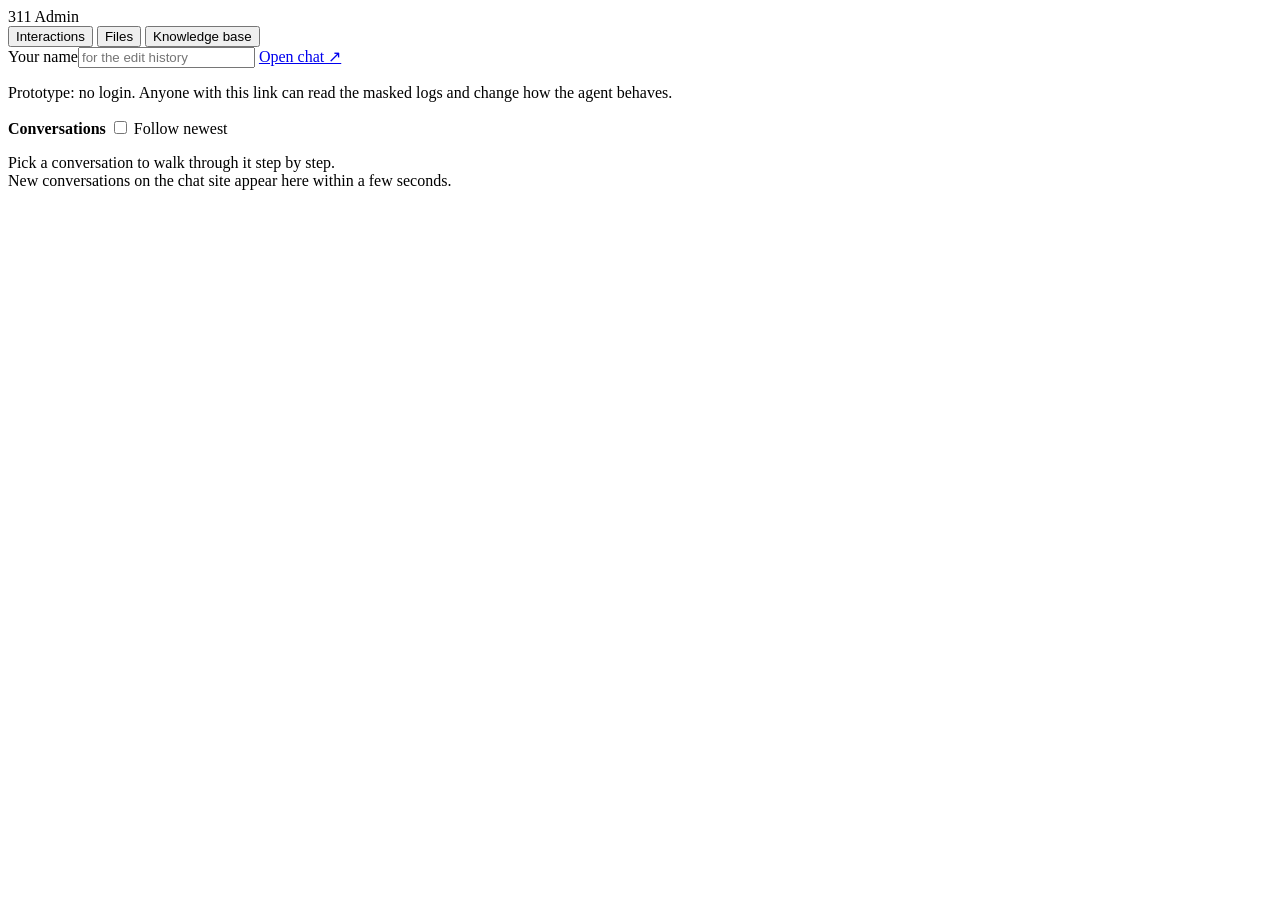
==== src/web/static/admin.html @ cf6e6f04 "Add /admin: live interaction walkthrough and browser editing - Interactions: every conversation, liv" ====
<!doctype html>
<html lang="en">
<head>
  <meta charset="utf-8">
  <meta name="viewport" content="width=device-width, initial-scale=1">
  <title>311 Admin</title>
  <meta name="robots" content="noindex">
  <link rel="stylesheet" href="/static/tokens.css">
  <link rel="stylesheet" href="/static/admin.css">
</head>
<body>
  <header class="bar">
    <div class="brand"><span id="site-title">311</span> <span class="brand-sub">Admin</span></div>
    <nav class="tabs" role="tablist">
      <button role="tab" data-tab="interactions" aria-selected="true">Interactions</button>
      <button role="tab" data-tab="files">Files</button>
      <button role="tab" data-tab="kb">Knowledge base</button>
    </nav>
    <div class="bar-right">
      <label class="who"><span>Your name</span><input id="author" maxlength="80" placeholder="for the edit history" autocomplete="off"></label>
      <a class="link" href="/" target="_blank" rel="noopener">Open chat ↗</a>
    </div>
  </header>
  <p class="proto">Prototype: no login. Anyone with this link can read the masked logs and change how the agent behaves.</p>

  <!-- Interactions: live walkthrough against the operating policy -->
  <section id="tab-interactions" class="tab-panel split">
    <aside class="list-pane">
      <div class="pane-head">
        <strong>Conversations</strong>
        <label class="toggle"><input id="follow" type="checkbox"> Follow newest</label>
      </div>
      <div id="int-list" class="list" aria-live="polite"></div>
      <p id="int-status" class="hint pad"></p>
    </aside>
    <div class="detail-pane" id="int-detail">
      <div class="empty-state">Pick a conversation to walk through it step by step.<br>New conversations on the chat site appear here within a few seconds.</div>
    </div>
  </section>

  <!-- Files: config/ edited in the browser, stored in Supabase with history -->
  <section id="tab-files" class="tab-panel split" hidden>
    <aside class="list-pane">
      <div class="pane-head">
        <strong>config/</strong>
        <button id="new-prompt" class="btn small">New prompt</button>
      </div>
      <div id="file-list" class="list"></div>
    </aside>
    <div class="detail-pane editor-pane" id="file-detail">
      <div class="empty-state">Pick a file to edit. Saves are checked before they go live, kept in a history, and can be reverted to the repo version.</div>
    </div>
  </section>

  <!-- Knowledge base: kb_documents in Supabase -->
  <section id="tab-kb" class="tab-panel split" hidden>
    <aside class="list-pane">
      <div class="pane-head">
        <strong>Documents</strong>
        <button id="new-doc" class="btn small">New document</button>
      </div>
      <div id="kb-list" class="list"></div>
    </aside>
    <div class="detail-pane editor-pane" id="kb-detail">
      <div class="empty-state">Pick a document to edit. The agent can only state facts about City services that come from these documents (rule C5).</div>
    </div>
  </section>

  <script src="/static/admin.js"></script>
</body>
</html>
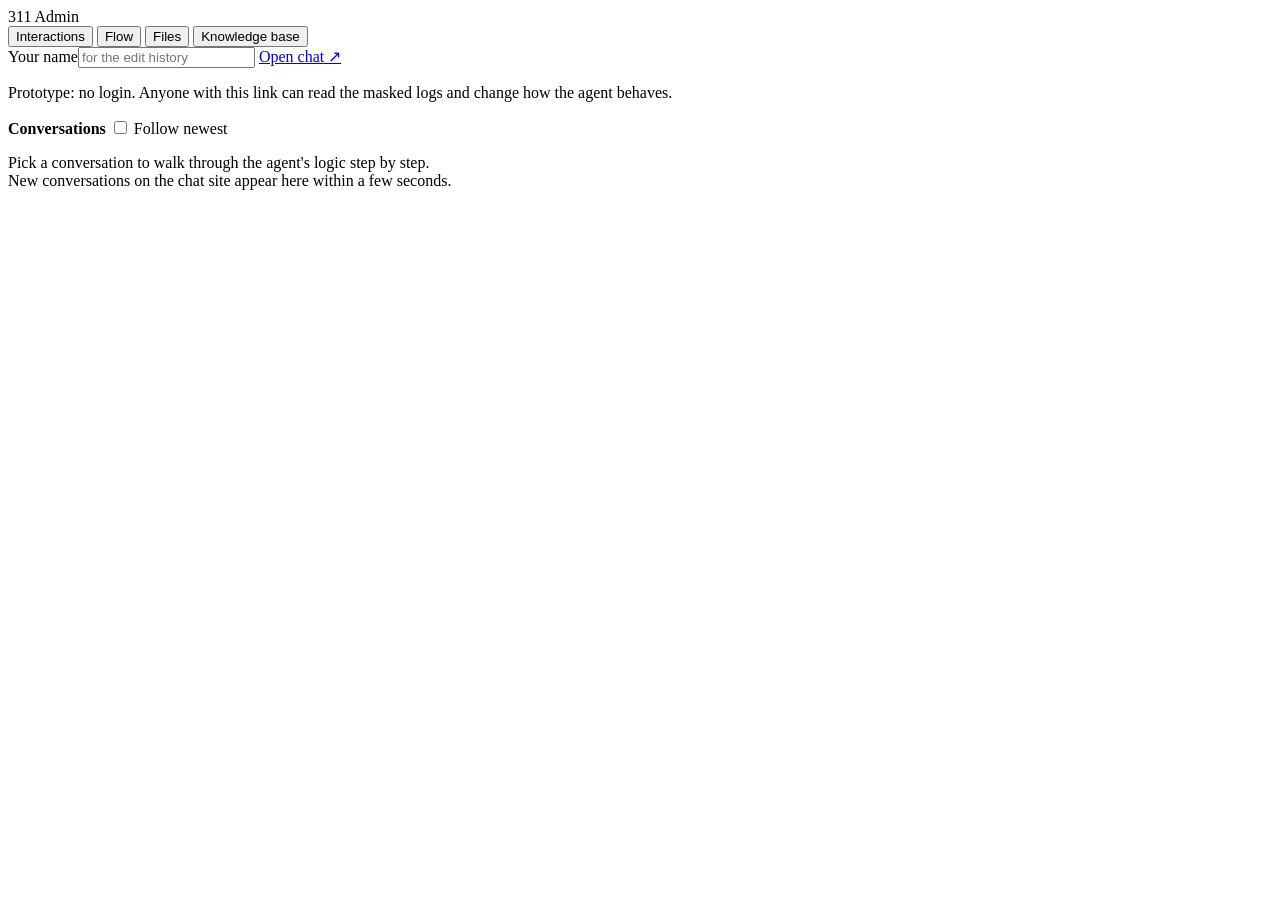
==== commit 864a3ed0: "Editable interaction tree with traced walkthrough; config only in Supabase Interaction tree (flow.ya" ====
--- a/src/web/static/admin.html
+++ b/src/web/static/admin.html
@@ -13,6 +13,7 @@
     <div class="brand"><span id="site-title">311</span> <span class="brand-sub">Admin</span></div>
     <nav class="tabs" role="tablist">
       <button role="tab" data-tab="interactions" aria-selected="true">Interactions</button>
+      <button role="tab" data-tab="flow">Flow</button>
       <button role="tab" data-tab="files">Files</button>
       <button role="tab" data-tab="kb">Knowledge base</button>
     </nav>
@@ -23,7 +24,7 @@
   </header>
   <p class="proto">Prototype: no login. Anyone with this link can read the masked logs and change how the agent behaves.</p>
 
-  <!-- Interactions: live walkthrough against the operating policy -->
+  <!-- Interactions: live walkthrough, traced through the interaction tree -->
   <section id="tab-interactions" class="tab-panel split">
     <aside class="list-pane">
       <div class="pane-head">
@@ -34,21 +35,43 @@
       <p id="int-status" class="hint pad"></p>
     </aside>
     <div class="detail-pane" id="int-detail">
-      <div class="empty-state">Pick a conversation to walk through it step by step.<br>New conversations on the chat site appear here within a few seconds.</div>
+      <div class="empty-state">Pick a conversation to walk through the agent's logic step by step.<br>New conversations on the chat site appear here within a few seconds.</div>
     </div>
   </section>
 
-  <!-- Files: config/ edited in the browser, stored in Supabase with history -->
+  <!-- Flow: the interaction tree (flow.yaml in Supabase) -->
+  <section id="tab-flow" class="tab-panel split" hidden>
+    <aside class="list-pane">
+      <div class="pane-head"><strong>Where in a turn</strong></div>
+      <div id="hook-list" class="list"></div>
+    </aside>
+    <div class="detail-pane flow-pane">
+      <div class="flow-toolbar">
+        <div class="flow-title"><h2 id="hook-title">Interaction tree</h2><p id="hook-desc" class="hint"></p></div>
+        <span id="flow-status" class="hint"></span>
+        <input id="flow-note" class="note" maxlength="500" placeholder="What did you change, and why?">
+        <button id="flow-discard" class="btn" disabled>Discard</button>
+        <button id="flow-save" class="btn primary" disabled>Save tree</button>
+      </div>
+      <div id="flow-errors"></div>
+      <div class="flow-body">
+        <div id="flow-tree" class="tree-wrap"></div>
+        <aside id="node-editor" class="node-editor" hidden></aside>
+      </div>
+    </div>
+  </section>
+
+  <!-- Files: every config file, stored only in Supabase with history -->
   <section id="tab-files" class="tab-panel split" hidden>
     <aside class="list-pane">
       <div class="pane-head">
-        <strong>config/</strong>
+        <strong>Config (Supabase)</strong>
         <button id="new-prompt" class="btn small">New prompt</button>
       </div>
       <div id="file-list" class="list"></div>
     </aside>
     <div class="detail-pane editor-pane" id="file-detail">
-      <div class="empty-state">Pick a file to edit. Saves are checked before they go live, kept in a history, and can be reverted to the repo version.</div>
+      <div class="empty-state">Pick a file to edit. These live only in Supabase: saves are checked before they go live, and every version is kept in the history.</div>
     </div>
   </section>
 
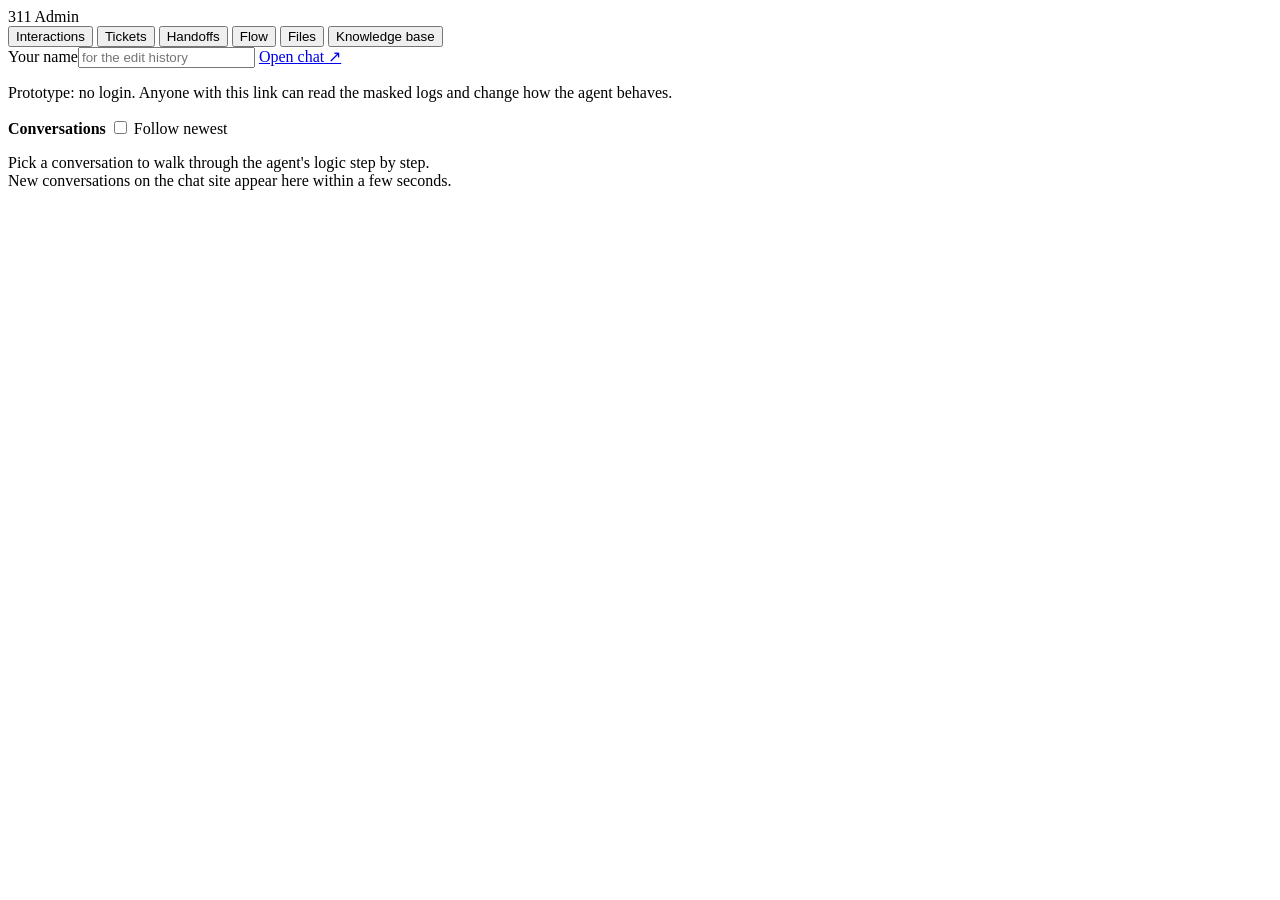
==== commit 52f0834e: "/admin: ticket and handoff tracking; fix stale cached admin.js; M3 fix - Tickets and Handoffs tabs: " ====
--- a/src/web/static/admin.html
+++ b/src/web/static/admin.html
@@ -13,6 +13,8 @@
     <div class="brand"><span id="site-title">311</span> <span class="brand-sub">Admin</span></div>
     <nav class="tabs" role="tablist">
       <button role="tab" data-tab="interactions" aria-selected="true">Interactions</button>
+      <button role="tab" data-tab="tickets">Tickets</button>
+      <button role="tab" data-tab="handoffs">Handoffs</button>
       <button role="tab" data-tab="flow">Flow</button>
       <button role="tab" data-tab="files">Files</button>
       <button role="tab" data-tab="kb">Knowledge base</button>
@@ -36,6 +38,29 @@
     </aside>
     <div class="detail-pane" id="int-detail">
       <div class="empty-state">Pick a conversation to walk through the agent's logic step by step.<br>New conversations on the chat site appear here within a few seconds.</div>
+    </div>
+  </section>
+
+  <!-- Tickets and handoffs: live from Supabase, with status tracking -->
+  <section id="tab-tickets" class="tab-panel split" hidden>
+    <aside class="list-pane">
+      <div class="pane-head"><strong>Tickets</strong><span class="hint live-note">live</span></div>
+      <div id="ticket-filters" class="filters"></div>
+      <div id="ticket-list" class="list"></div>
+    </aside>
+    <div class="detail-pane" id="ticket-detail">
+      <div class="empty-state">Pick a ticket to see its details, the conversation that created it, and its history. Change its status or add a note as it moves along.</div>
+    </div>
+  </section>
+
+  <section id="tab-handoffs" class="tab-panel split" hidden>
+    <aside class="list-pane">
+      <div class="pane-head"><strong>Handoffs</strong><span class="hint live-note">live</span></div>
+      <div id="handoff-filters" class="filters"></div>
+      <div id="handoff-list" class="list"></div>
+    </aside>
+    <div class="detail-pane" id="handoff-detail">
+      <div class="empty-state">Pick a handoff to see why the agent passed it on, what it collected and the transcript. Mark it in review or resolved as staff work through it.</div>
     </div>
   </section>
 
